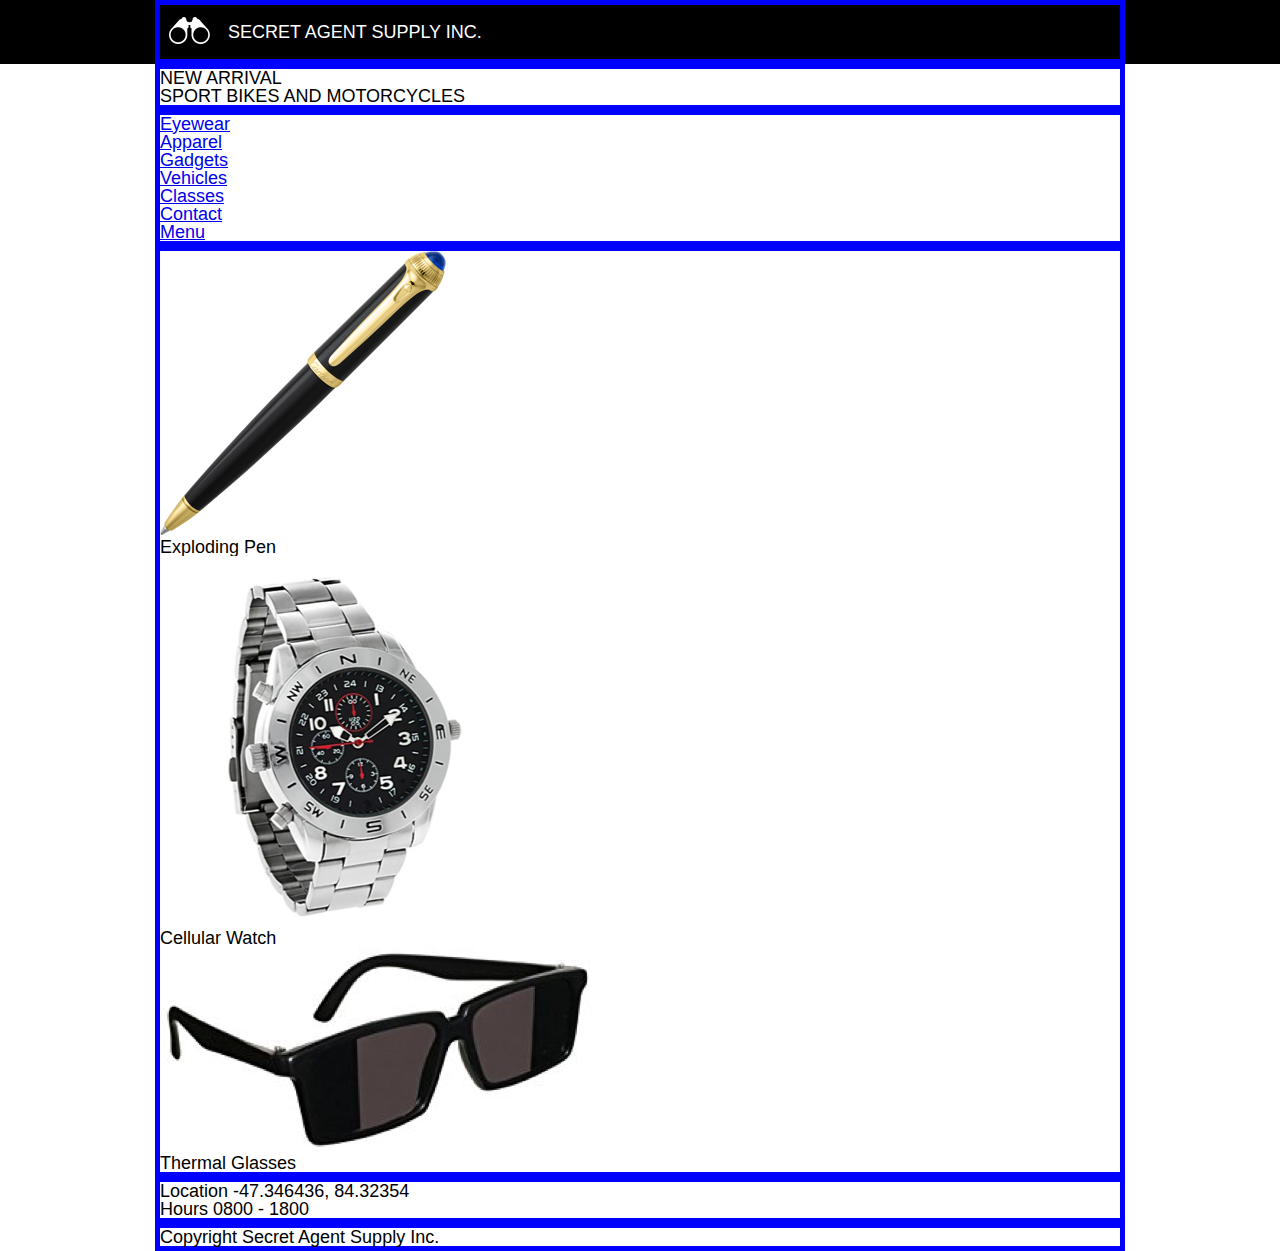
==== index3.html @ 969740f4 "Re-working entire project with media queries in mind; going slow. Is index3/css3 for now." ====
<!DOCTYPE html>
<html>
  <head>
    <meta charset="utf-8">
    <meta name="viewport" content="width=device-width, initial-scale=1.0">
    <link href="./resources/css/reset.css" type="text/css" rel="stylesheet"/>
    <link href="./resources/css/style3.css" type="text/css" rel="stylesheet"/>
    <title>Secret Agent Supply Inc.</title>
  </head>

  <body>
    <header>
      <div class="container">
        <a href="./index3.html"><img class="logo" src="./resources/images/logo.png" alt="Secret Service Supply logo"/></a>
        <span class="logo-text">SECRET AGENT SUPPLY INC.</span>
      </div>
    </header>

    <div>
      <div class="container">
        <div>
          <h4>NEW ARRIVAL</h4>
          <h1>SPORT BIKES AND MOTORCYCLES</h1>
        </div>
      </div>
    </div>

    <nav>
      <ul class="container">
        <li><a href="#">Eyewear</a></li>
        <li><a href="#">Apparel</a></li>
        <li><a href="#">Gadgets</a></li>
        <li><a href="#">Vehicles</a></li>
        <li><a href="#">Classes</a></li>
        <li><a href="#">Contact</a></li>
        <li><a href="#">Menu</a></li>
      </ul>
    </nav>


    <div class="container">
      <div class="products">
        <div class="product">
          <div class="product-image">
            <img src="./resources/images/pen.png" alt="Exploding pen"/>
          </div>
          <span>Exploding Pen</span>
        </div>
        <div class="product">
          <div class="product-image">
            <img src="./resources/images/watch.png" alt="Cellular watch"/>
          </div>
          <span>Cellular Watch</span>
        </div>
        <div class="product">
          <div class="product-image">
            <img src="./resources/images/glasses.png" alt="Thermal glasses"/>
          </div>
          <span>Thermal Glasses</span>
        </div>
      </div>
    </div>


    <div class="container">
      <div class="business-info">
        <div class="info">
          <span>Location</span>
          <span>-47.346436, 84.32354</span>
        </div>
        <div class="info">
          <span>Hours</span>
          <span>0800 - 1800</span>
        </div>
      </div>
    </div>

    <footer>
      <div class="container">
        Copyright Secret Agent Supply Inc.
      </div>
    </footer>

  </body>
</html>
---- resources/css/style3.css ----
html {
  background: white;
  font-family: Helvetica;
  font-size: 18px;
  background-color: white;
}

header {
  background-color: black;
  color: white;
}

header .container {
  display: flex;
  align-items: center;
}

.container {
  width: 960px;
  margin: 0 auto;
  border: 5px solid blue;
}

.logo {
  height: 1.5rem;
  padding: 0.66rem 1rem 0.66rem 0.5rem;
}

/*MEDIA QUERY MAX-WIDTH 1024px*/
@media only screen and (max-width: 1024px) {
  .container {
    background-color: lightgray;
    width: 100%;
    margin: 0 auto;
  }
}

/*MEDIA QUERY MAX-WIDTH 500px*/
@media only screen and (max-width: 500px) {
    .container {
      background-color: gray;
    }
}
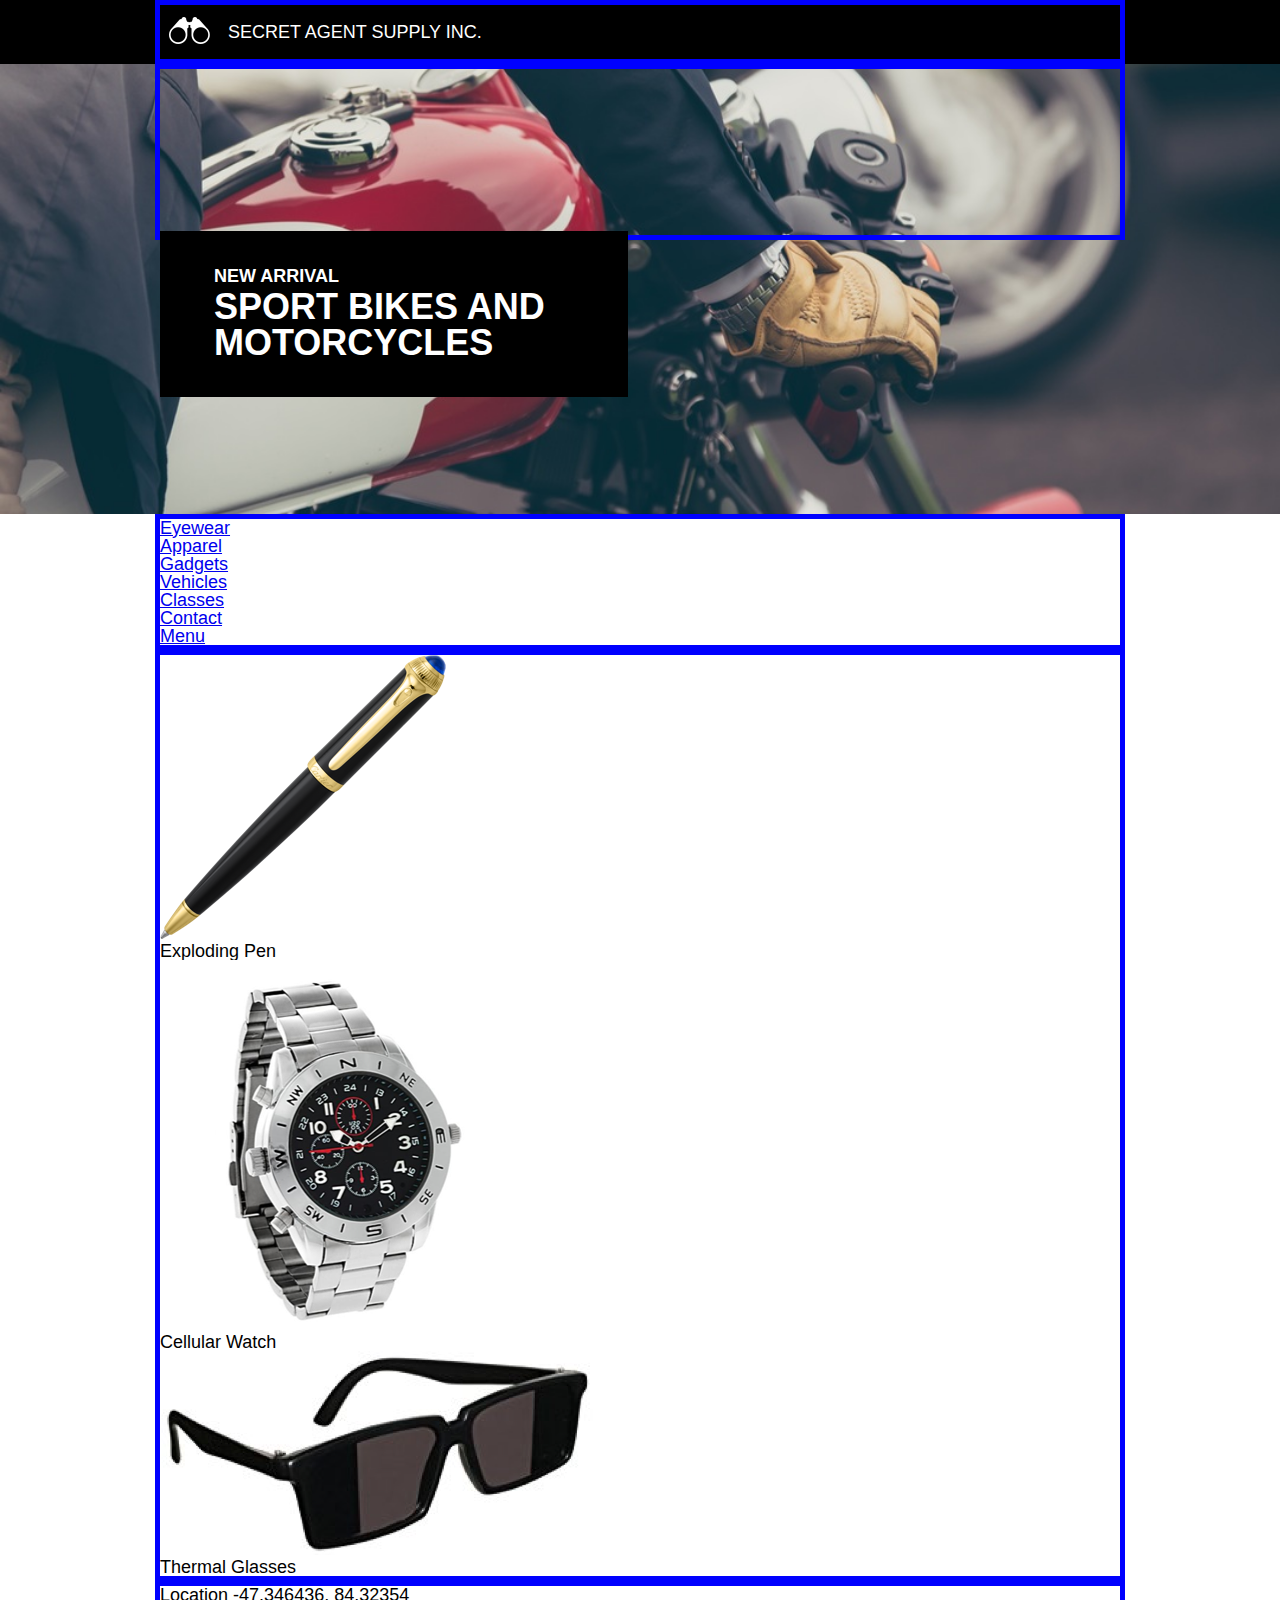
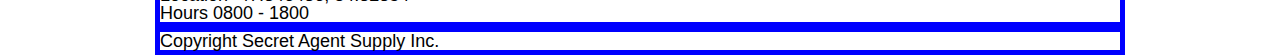
==== commit 0c809a42: "Completed banner html and css and media query stuff." ====
--- a/index3.html
+++ b/index3.html
@@ -1,5 +1,5 @@
 <!DOCTYPE html>
-<html>
+<html class="mobile">
   <head>
     <meta charset="utf-8">
     <meta name="viewport" content="width=device-width, initial-scale=1.0">
@@ -16,11 +16,11 @@
       </div>
     </header>
 
-    <div>
+    <div class="banner">
       <div class="container">
-        <div>
-          <h4>NEW ARRIVAL</h4>
-          <h1>SPORT BIKES AND MOTORCYCLES</h1>
+        <div class="banner-text-box">
+          <h4 class="banner-heading">NEW ARRIVAL</h4>
+          <h1 class="banner-text">SPORT BIKES AND MOTORCYCLES</h1>
         </div>
       </div>
     </div>
--- a/resources/css/style3.css
+++ b/resources/css/style3.css
@@ -26,10 +26,48 @@
   padding: 0.66rem 1rem 0.66rem 0.5rem;
 }
 
+.banner {
+  background-image: url('../images/moto.jpeg');
+  background-size: cover;
+  background-repeat: no-repeat;
+  background-position: center;
+  height: 25rem;
+}
+
+.banner .container {
+  display: flex;
+}
+
+.banner-text-box {
+  background-color: black;
+  color: white;
+  top: 9rem;
+  width: 20rem;
+  padding: 2rem 3rem;
+  position: relative;
+}
+
+.banner-heading,
+.banner-text {
+  font-weight: bold;
+}
+
+  .banner-heading {
+    margin-bottom: .25rem;
+  }
+
+  .banner-text {
+    margin-top: .25rem;
+    font-size: 2rem;
+  }
 /*MEDIA QUERY MAX-WIDTH 1024px*/
 @media only screen and (max-width: 1024px) {
+  .mobile {
+    font-size: 16px;
+  }
+
   .container {
-    background-color: lightgray;
+    background-color: transparent;
     width: 100%;
     margin: 0 auto;
   }
@@ -37,7 +75,21 @@
 
 /*MEDIA QUERY MAX-WIDTH 500px*/
 @media only screen and (max-width: 500px) {
-    .container {
-      background-color: gray;
-    }
+  .container {
+    background-color: transparent;
+  }
+  .banner {
+    height: 15rem;
+  }
+  .banner-text-box {
+    top: 10rem;
+    width: 100%;
+    padding: 1rem 2rem;
+  }
+  .banner-heading {
+    font-size: 0.77rem;
+  }
+  .banner-text {
+    font-size: 1rem;
+  }
 }
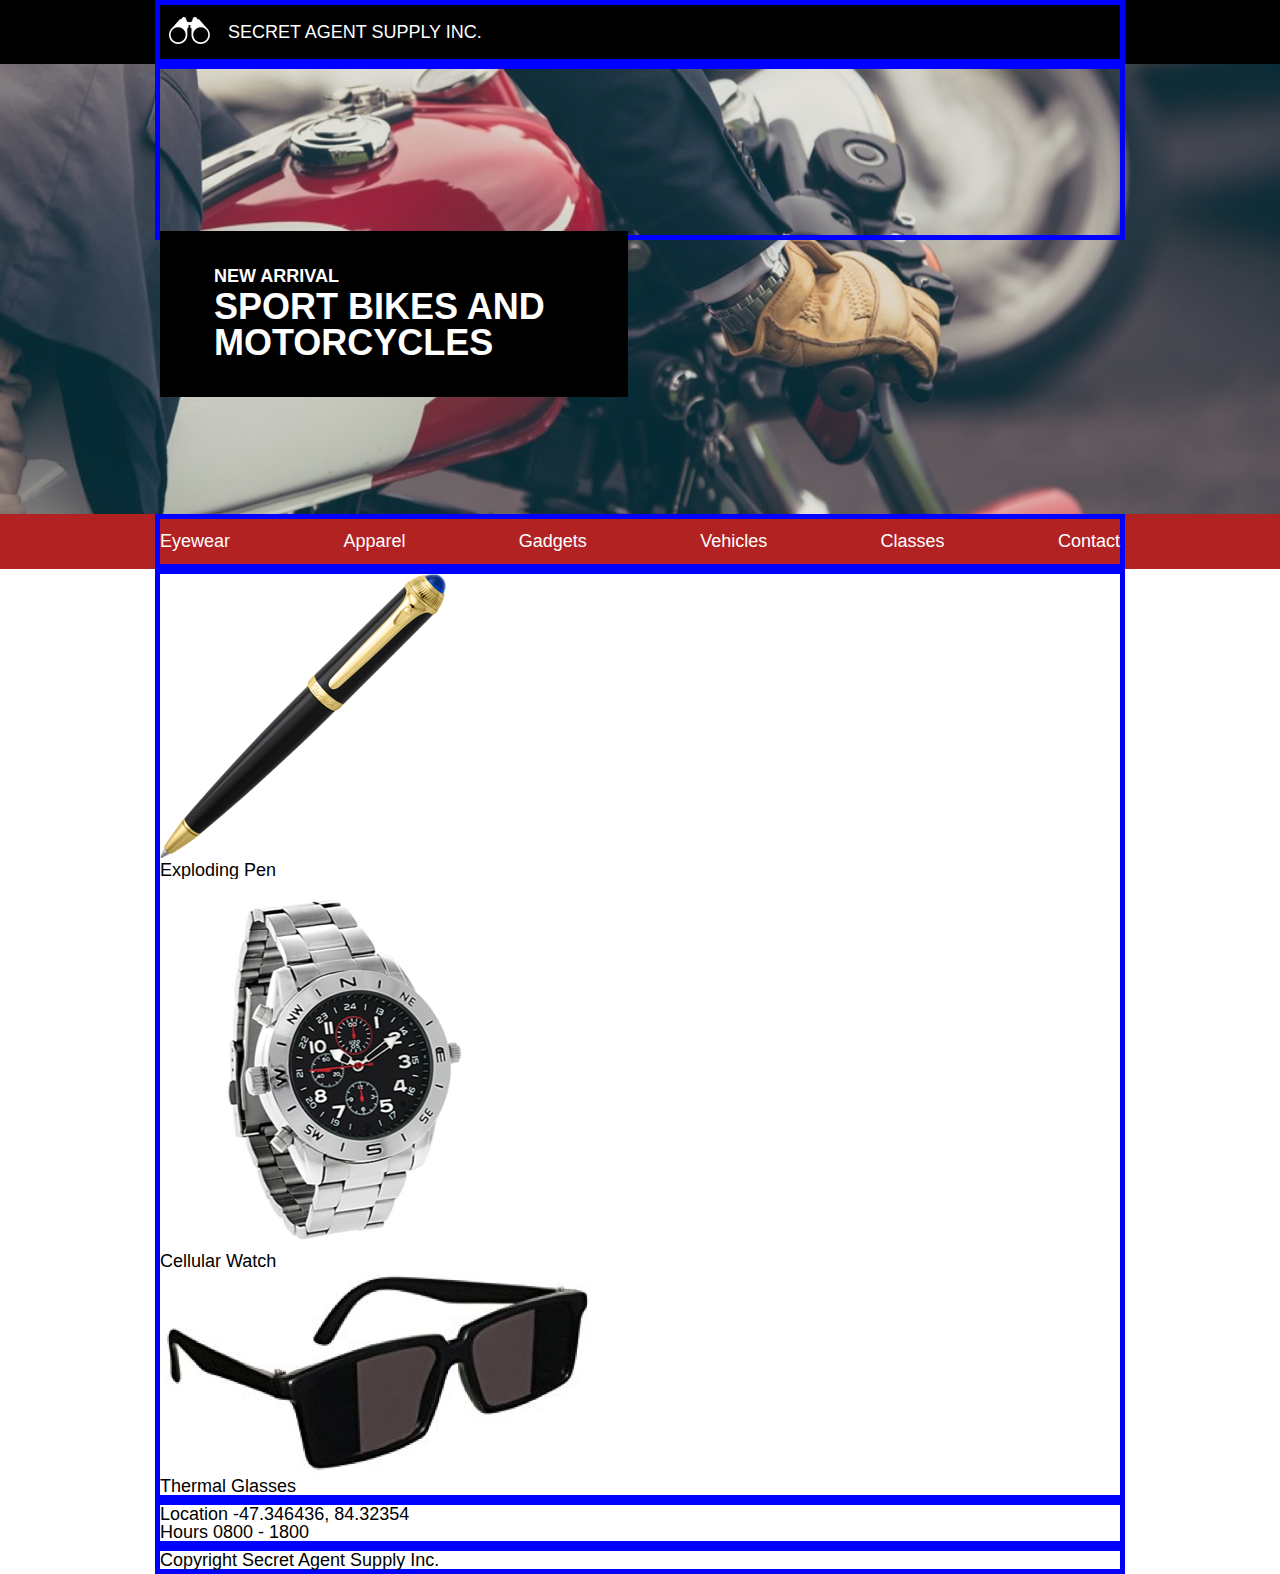
==== commit 6533110d: "Completed menu nav html and css and media query stuff." ====
--- a/index3.html
+++ b/index3.html
@@ -25,7 +25,7 @@
       </div>
     </div>
 
-    <nav>
+    <nav class="menu">
       <ul class="container">
         <li><a href="#">Eyewear</a></li>
         <li><a href="#">Apparel</a></li>
@@ -33,6 +33,8 @@
         <li><a href="#">Vehicles</a></li>
         <li><a href="#">Classes</a></li>
         <li><a href="#">Contact</a></li>
+      </ul>
+      <ul class="mobile-nav">
         <li><a href="#">Menu</a></li>
       </ul>
     </nav>
--- a/resources/css/style3.css
+++ b/resources/css/style3.css
@@ -6,6 +6,7 @@
 }
 
 header {
+  display: flex;
   background-color: black;
   color: white;
 }
@@ -52,14 +53,36 @@
   font-weight: bold;
 }
 
-  .banner-heading {
-    margin-bottom: .25rem;
-  }
+.banner-heading {
+  margin-bottom: .25rem;
+}
 
-  .banner-text {
-    margin-top: .25rem;
-    font-size: 2rem;
-  }
+.banner-text {
+  margin-top: .25rem;
+  font-size: 2rem;
+}
+
+nav {
+  background-color: firebrick;
+  color: white;
+}
+
+.menu .container {
+  display: flex;
+  justify-content: space-between;
+  padding: 0.75em 0;
+}
+
+li a {
+  text-decoration: none;
+  color: white;
+}
+
+.mobile-nav {
+  display: none;
+  padding: 0.75em 0;
+}
+
 /*MEDIA QUERY MAX-WIDTH 1024px*/
 @media only screen and (max-width: 1024px) {
   .mobile {
@@ -71,24 +94,47 @@
     width: 100%;
     margin: 0 auto;
   }
+
+  .mobile-nav {
+    display: block;
+    text-align: center;
+  }
+
+  .menu .container {
+    display: none;
+  }
 }
 
 /*MEDIA QUERY MAX-WIDTH 500px*/
 @media only screen and (max-width: 500px) {
   .container {
-    background-color: transparent;
+    background-color: transparent;
+
   }
+
+  header .container {
+    justify-content: center;
+    align-items: center;
+  }
+
+  .logo-text {
+    display: none;
+  }
+
   .banner {
     height: 15rem;
   }
+
   .banner-text-box {
     top: 10rem;
     width: 100%;
     padding: 1rem 2rem;
   }
+
   .banner-heading {
     font-size: 0.77rem;
   }
+
   .banner-text {
     font-size: 1rem;
   }
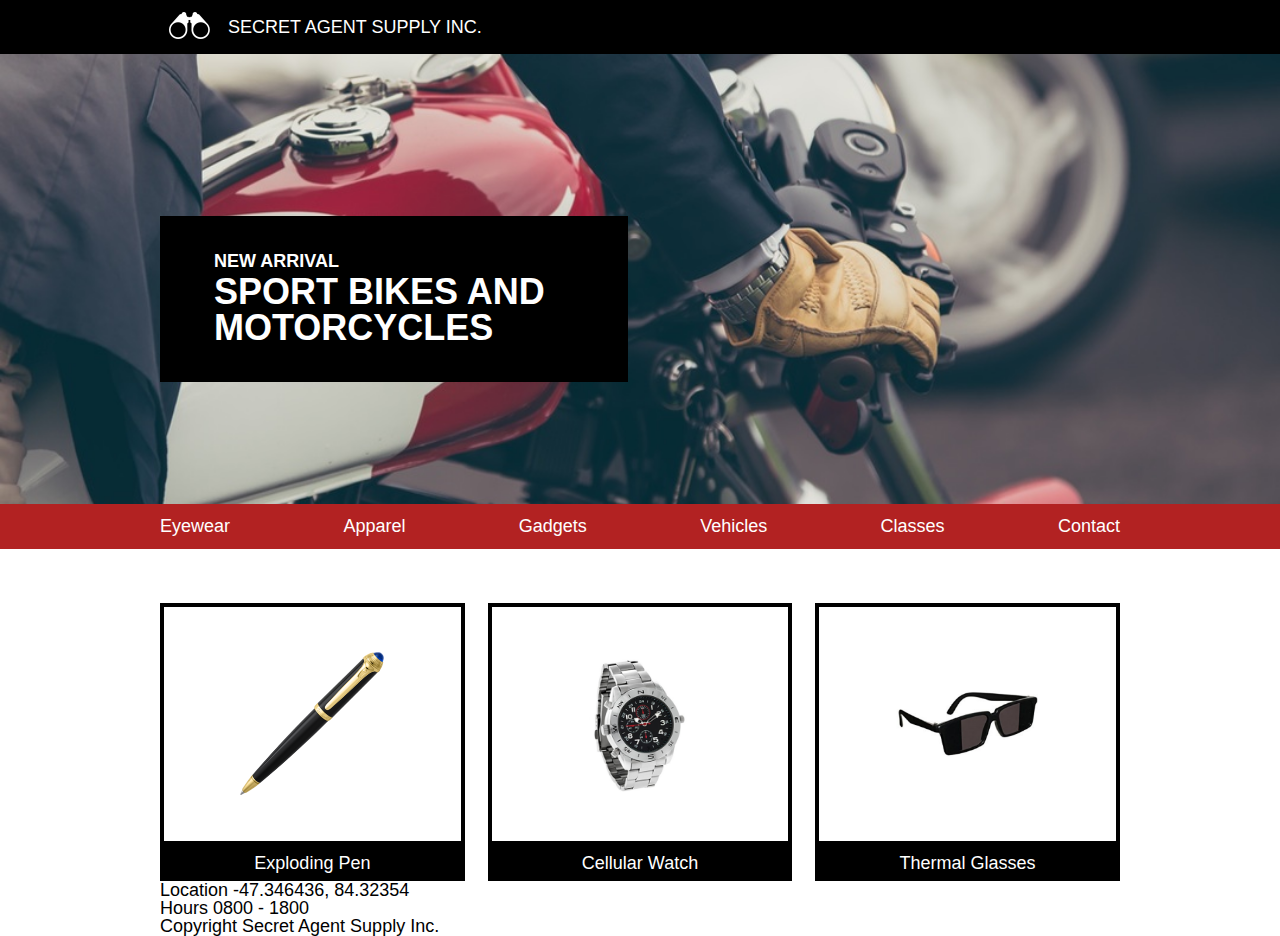
==== commit 6e818619: "Completed products section html and css and media query stuff." ====
--- a/index3.html
+++ b/index3.html
@@ -42,23 +42,23 @@
 
     <div class="container">
       <div class="products">
-        <div class="product">
+        <div class="product pen">
           <div class="product-image">
             <img src="./resources/images/pen.png" alt="Exploding pen"/>
           </div>
-          <span>Exploding Pen</span>
+          <span class="product-description">Exploding Pen</span>
         </div>
-        <div class="product">
+        <div class="product watch">
           <div class="product-image">
             <img src="./resources/images/watch.png" alt="Cellular watch"/>
           </div>
-          <span>Cellular Watch</span>
+          <span class="product-description">Cellular Watch</span>
         </div>
-        <div class="product">
+        <div class="product glasses">
           <div class="product-image">
             <img src="./resources/images/glasses.png" alt="Thermal glasses"/>
           </div>
-          <span>Thermal Glasses</span>
+          <span class="product-description">Thermal Glasses</span>
         </div>
       </div>
     </div>
--- a/resources/css/style3.css
+++ b/resources/css/style3.css
@@ -19,7 +19,7 @@
 .container {
   width: 960px;
   margin: 0 auto;
-  border: 5px solid blue;
+  /*border: 5px solid blue;*/
 }
 
 .logo {
@@ -83,6 +83,42 @@
   padding: 0.75em 0;
 }
 
+.products {
+  display: flex;
+  position: relative;
+  justify-content: space-between;
+  margin: 3rem 0 0 0;
+}
+
+.product {
+  width: 31.75%;
+}
+
+.product-image {
+  border: 4px solid black;
+  display: flex;
+  height: 9rem;
+  padding: 2rem 0;
+  justify-content: center;
+  align-items: center;
+}
+
+.product-image img {
+  max-width: 8em;
+  margin: 2rem auto;
+  align-items: center;
+}
+
+.product-description {
+  display: block;
+  background-color: black;
+  color: white;
+  text-align: center;
+  padding: 0.5rem;
+}
+
+
+
 /*MEDIA QUERY MAX-WIDTH 1024px*/
 @media only screen and (max-width: 1024px) {
   .mobile {
@@ -95,6 +131,9 @@
     margin: 0 auto;
   }
 
+  .banner-text-box {
+    margin-left: 10%;
+  }
   .mobile-nav {
     display: block;
     text-align: center;
@@ -103,13 +142,20 @@
   .menu .container {
     display: none;
   }
+
+  .product {
+    width: 48%;
+  }
+
+  .glasses {
+    display: none;
+  }
 }
 
 /*MEDIA QUERY MAX-WIDTH 500px*/
-@media only screen and (max-width: 500px) {
+@media only screen and (max-width: 470px) {
   .container {
     background-color: transparent;
-
   }
 
   header .container {
@@ -129,6 +175,7 @@
     top: 10rem;
     width: 100%;
     padding: 1rem 2rem;
+    margin: 0;
   }
 
   .banner-heading {
@@ -136,6 +183,24 @@
   }
 
   .banner-text {
-    font-size: 1rem;
-  }
-}
+    font-size: 1.25rem;
+  }
+
+  .product {
+    width: 90%;
+    margin: auto;
+  }
+
+  .product-image {
+    border: 4px solid black;
+    display: flex;
+    height: 9rem;
+    padding: 2rem 0;
+    justify-content: center;
+    align-items: center;
+  }
+
+  .watch {
+    display: none;
+  }
+}
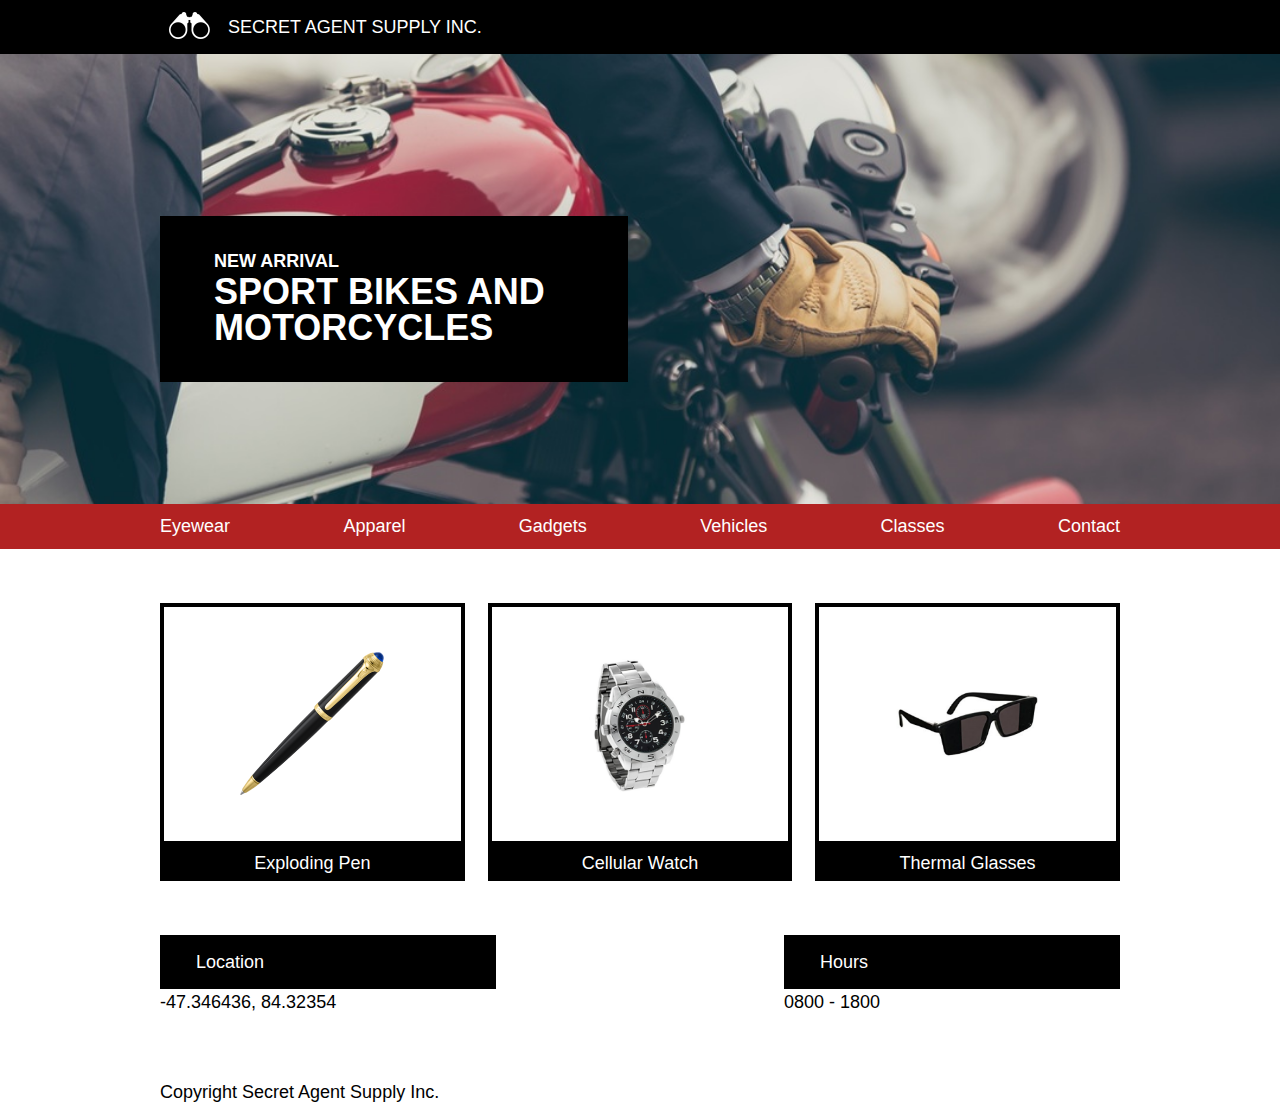
==== commit 28eec32f: "Completed business-info html and css and media query stuff." ====
--- a/index3.html
+++ b/index3.html
@@ -66,13 +66,13 @@
 
     <div class="container">
       <div class="business-info">
-        <div class="info">
-          <span>Location</span>
-          <span>-47.346436, 84.32354</span>
+        <div class="info-box">
+          <span class="info-box-main">Location</span>
+          <div class="info-box-value"><span>-47.346436, 84.32354</span></div>
         </div>
-        <div class="info">
-          <span>Hours</span>
-          <span>0800 - 1800</span>
+        <div class="info-box">
+          <span class="info-box-main">Hours</span>
+          <div class="info-box-value"><span>0800 - 1800</span></div>
         </div>
       </div>
     </div>
--- a/resources/css/style3.css
+++ b/resources/css/style3.css
@@ -117,7 +117,26 @@
   padding: 0.5rem;
 }
 
-
+.business-info {
+  display: flex;
+  justify-content: space-between;
+  margin: 3rem 0 4rem 0;
+}
+
+.info-box {
+  width: 35%;
+}
+
+.info-box-main {
+  display: block;
+  background-color: black;
+  color: white;
+  padding: 1rem 0 1rem 2rem;
+}
+
+.info-box .info-box-value {
+  margin-top: 0.25rem;
+}
 
 /*MEDIA QUERY MAX-WIDTH 1024px*/
 @media only screen and (max-width: 1024px) {
@@ -203,4 +222,13 @@
   .watch {
     display: none;
   }
-}
+
+  .business-info {
+    display: block;
+  }
+
+  .info-box {
+    width: 90%;
+    margin: 2rem auto;
+  }
+}
